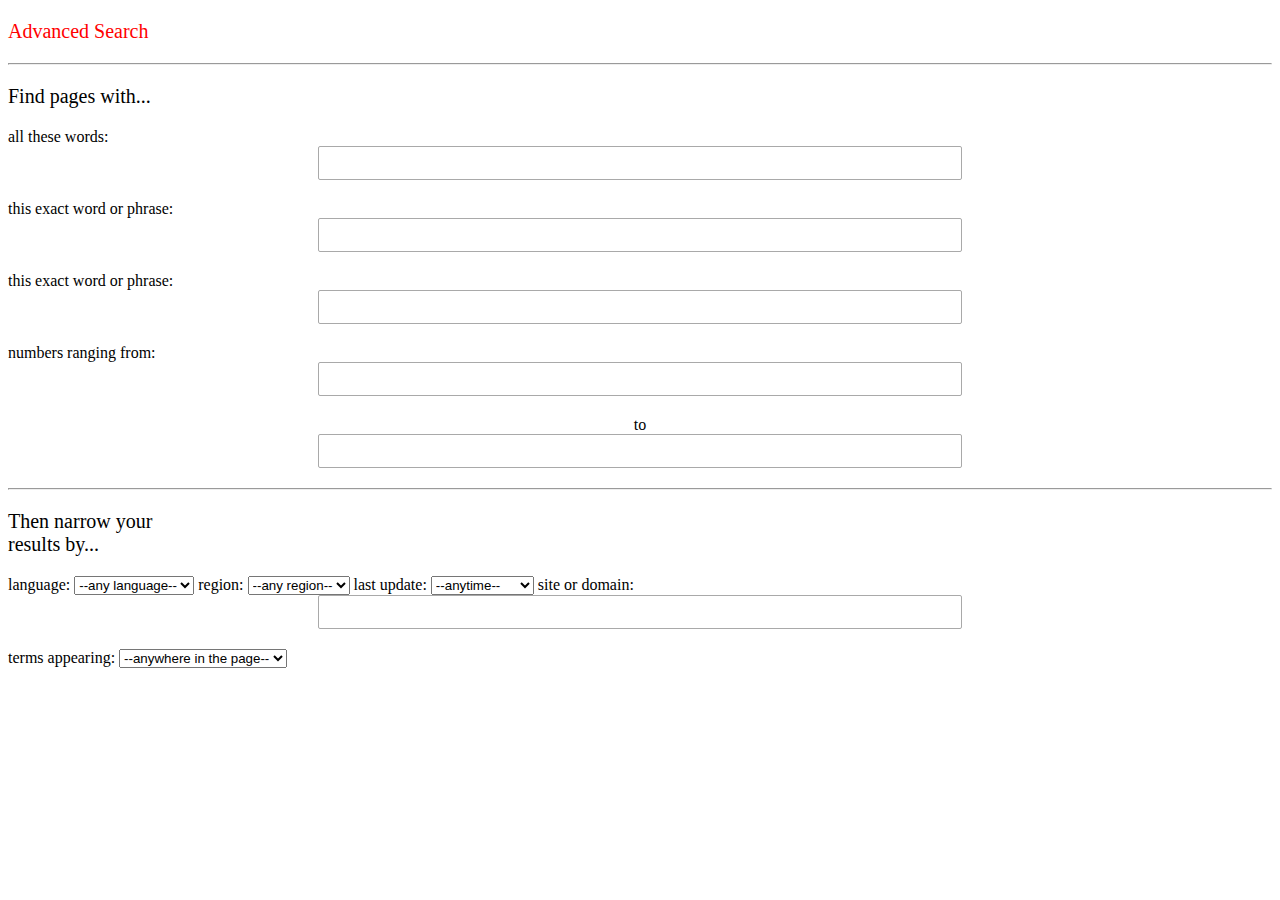
==== advanced.html @ 1b3109ff "Add files via upload" ====
<!DOCTYPE html>
<html lang="en">
<head>
  <meta charset="UTF-8">
  <meta name="viewport" content="width=device-width, initial-scale=1.0">
  <title>Advanced Search</title>
  <link rel="stylesheet" href="advanced.css">
</head>
<body>
  <header>
    <div class="q">
<p>Advanced Search</p>
</div>
  </header>
  <hr>
  
  <form action="https://www.google.com/advanced_search">

    <p>Find pages with...</p>

    <label for="text">all these words: </label>
    <input type="text"> 

    <label for="text">this exact word or phrase: </label>
    <input type="text"> 

    <label for="text">this exact word or phrase: </label>
    <input type="text"> 

    <label for="numbers">numbers ranging from: </label>
    <input type="numbers">
    <label for="numbers"><div class="to"> to</div> </label>
    <input type="numbers">

    <hr>
    <p>Then narrow your <br>
    results by... </p>

    <label for="language">language:</label>
    
    <select id="pet-select">
      <option value="">--any language--</option>
      <option value="french">French</option>
      <option value="English">English</option>
      <option value="Germany">Germany</option>
      <option value="Hindi">Hindi</option>
      <option value="Spanish">Spanish</option>
      <option value="Russian">Russian</option>
    </select>

    <label for="region">region:</label>
    <label for="region">
      <select id="pet-region">
        <option value="">--any region--</option>
        <option value="Belgium">Belgium</option>
        <option value="canada">Canada</option>
        <option value="ivoire">Côte D'ivoire</option>
        <option value="france">France</option>
        <option value="monaco">Monaco</option>
        <option value="afghanistan">Afghanistan</option>
      </select>


    </label>
    
    <label for="season">last update:</label>
    <label for="season">
      <select id="pet-season">
        <option value="">--anytime--</option>
        <option value="hours">past 24 hours</option>
        <option value="years">past week</option>
        <option value="months">past month</option>
        <option value="weeks">past year</option>
        
      </select>

      <label for="text">site or domain:</label>
      <input type="text">

      <label for="appear">terms appearing:</label>
    <label for="appear">
      <select id="pet-appear">
        <option value="">--anywhere in the page--</option>
        <option value="hours">in the title in the page</option>
        <option value="years">past week</option>
        <option value="months">past month</option>
        <option value="weeks">past year</option>
        
      </select>
  </form>
</body>
</html>
---- advanced.css ----
.q {
  color: red;
  font-size: 30px;
}

p{
  font-size: 20px;
}

input{
  position:relative;
  display: block;
  margin:0 auto;
  padding-right:5px;
  padding-left:5px;
  border-radius:2px;
  margin-bottom:20px;
  height:30px;
  width:50%;
  line-height:30px;
  outline:0;
  border:1px solid #a9a9a9;
  color:#555;
  }

.to {
  text-align: center;
}
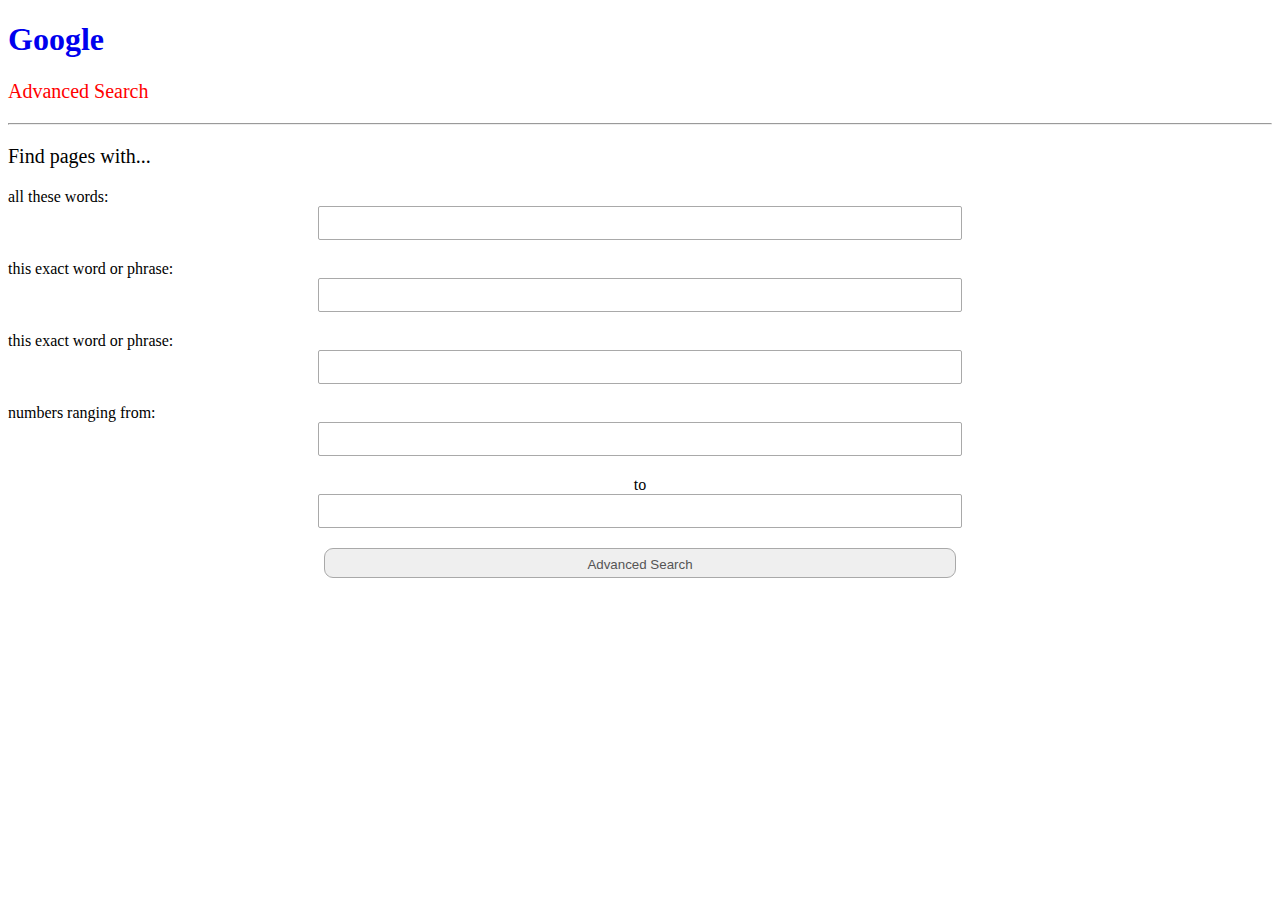
==== commit 00e53d25: "Add files via upload" ====
--- a/advanced.html
+++ b/advanced.html
@@ -7,6 +7,7 @@
   <link rel="stylesheet" href="advanced.css">
 </head>
 <body>
+  <h1><a href="index.html"> Google</a> </h1>
   <header>
     <div class="q">
 <p>Advanced Search</p>
@@ -14,12 +15,13 @@
   </header>
   <hr>
   
-  <form action="https://www.google.com/advanced_search">
+  <form action="https://google.com/search" method="get">
+
 
     <p>Find pages with...</p>
 
     <label for="text">all these words: </label>
-    <input type="text"> 
+    <input type="text" name="q" class="text"> 
 
     <label for="text">this exact word or phrase: </label>
     <input type="text"> 
@@ -32,61 +34,11 @@
     <label for="numbers"><div class="to"> to</div> </label>
     <input type="numbers">
 
-    <hr>
-    <p>Then narrow your <br>
-    results by... </p>
+    
+   <div class="advanced-container">
+    <input type="submit" value="Advanced Search">
+  </div>
 
-    <label for="language">language:</label>
-    
-    <select id="pet-select">
-      <option value="">--any language--</option>
-      <option value="french">French</option>
-      <option value="English">English</option>
-      <option value="Germany">Germany</option>
-      <option value="Hindi">Hindi</option>
-      <option value="Spanish">Spanish</option>
-      <option value="Russian">Russian</option>
-    </select>
-
-    <label for="region">region:</label>
-    <label for="region">
-      <select id="pet-region">
-        <option value="">--any region--</option>
-        <option value="Belgium">Belgium</option>
-        <option value="canada">Canada</option>
-        <option value="ivoire">Côte D'ivoire</option>
-        <option value="france">France</option>
-        <option value="monaco">Monaco</option>
-        <option value="afghanistan">Afghanistan</option>
-      </select>
-
-
-    </label>
-    
-    <label for="season">last update:</label>
-    <label for="season">
-      <select id="pet-season">
-        <option value="">--anytime--</option>
-        <option value="hours">past 24 hours</option>
-        <option value="years">past week</option>
-        <option value="months">past month</option>
-        <option value="weeks">past year</option>
-        
-      </select>
-
-      <label for="text">site or domain:</label>
-      <input type="text">
-
-      <label for="appear">terms appearing:</label>
-    <label for="appear">
-      <select id="pet-appear">
-        <option value="">--anywhere in the page--</option>
-        <option value="hours">in the title in the page</option>
-        <option value="years">past week</option>
-        <option value="months">past month</option>
-        <option value="weeks">past year</option>
-        
-      </select>
   </form>
 </body>
 </html>--- a/advanced.css
+++ b/advanced.css
@@ -25,4 +25,32 @@
 
 .to {
   text-align: center;
+}
+
+.button {
+
+  font-size: 18px;
+  padding: 5px;
+  text-align: center;
+  padding-bottom: 5px;
+}
+
+.button :hover {
+  background-color: blue;
+}
+
+.advanced-container  input {
+  border-top-right-radius: 9px;
+  border-top-left-radius: 9px;
+  border-bottom-right-radius: 9px;
+  border-bottom-left-radius: 9px;
+
+}
+
+.advanced-container  :hover {
+  background-color: blue;
+}
+
+h1 a {
+  text-decoration: none;
 }